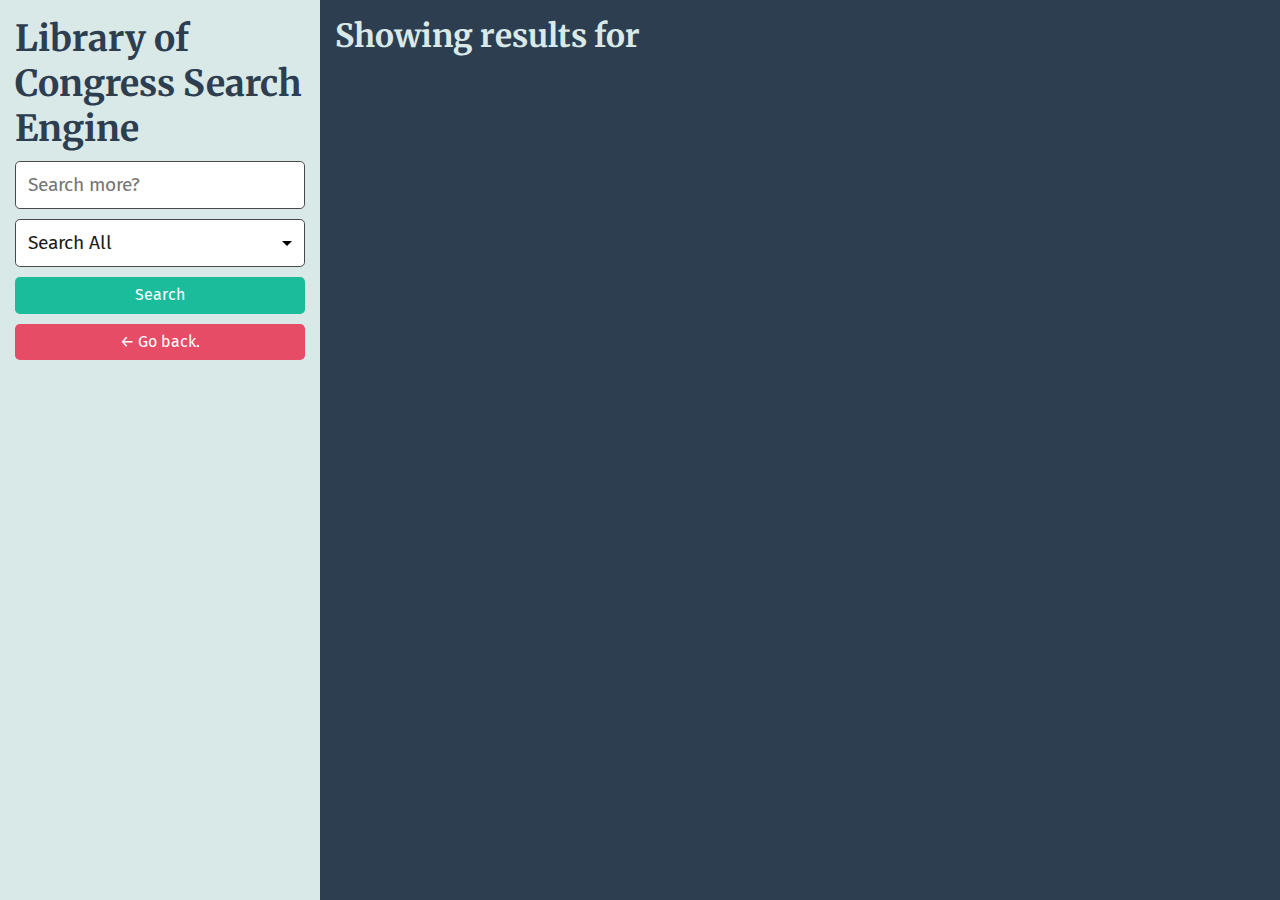
==== search-results.html @ e044a269 "initial commit" ====
<!DOCTYPE html>
<html lang="en">

<head>
  <meta charset="UTF-8" />
  <meta name="viewport" content="width=device-width, initial-scale=1.0" />
  <title>Results | Library of Congress Search</title>
  <link href="https://fonts.googleapis.com/css2?family=Fira+Sans:wght@400&family=Merriweather:wght@700&display=swap"
    rel="stylesheet" />
    <link rel="stylesheet" href="./assets/css/jass.css" />
    <link rel="stylesheet" href="./assets/css/style.css" />
</head>

<body>

  <div class="flex-row align-start align-stretch-md align-content-start align-content-stretch-md min-100-vh bg-primary">
    <div class="col-12 col-md-3 bg-light p-3">
      <h1 class="text-primary">Library of Congress Search Engine</h1>
      <form id="search-form" class="mb-2">
        <input id="search-input" class="form-input w-100" type="text" placeholder="Search more?">
        <select id="format-input" class="form-input w-100">
          <option value="" disabled selected>Search All</option>
          <option value="audio">Audio Recordings</option>
          <option value="books">Books/Printed Material</option>
          <option value="film-and-videos">Film and Videos</option>
          <option value="legislation">Legislation</option>
          <option value="manuscripts">Manuscripts/Mixed Material</option>
          <option value="maps">Maps</option>
          <option value="newspapers">Newspapers</option>
          <option value="photos">Photos, Print and Drawing</option>
          <option value="notated-music">Printed Music</option>
          <option value="web-archives">Websites</option>
        </select>
        <button class="btn btn-info btn-block">Search</button>
      </form>

      <a href="./index.html" class="btn btn-block btn-danger">&larr; Go back.</a>
    </div>

    <div class="col-12 col-md-9 p-3 text-light">
      <h2>Showing results for <span id="result-text"></span></h2>
      <div id="result-content"></div>
    </div>
  </div>

  <script src="./assets/js/display-search.js"></script>
</body>

</html>


<!-- how would i go about making pages and going through them?
Possibly having a interation for page number connected to a next button
Need to learn how to manipulate the URL though-->
---- assets/css/jass.css ----
/*! normalize.css v8.0.1 | MIT License | github.com/necolas/normalize.css */
/* Document
   ========================================================================== */
/**
 * 1. Correct the line height in all browsers.
 * 2. Prevent adjustments of font size after orientation changes in iOS.
 */
 html {
  line-height: 1.15;
  /* 1 */
  -webkit-text-size-adjust: 100%;
  /* 2 */
}

/* Sections
   ========================================================================== */
/**
 * Remove the margin in all browsers.
 */
body {
  margin: 0;
}

/**
 * Render the `main` element consistently in IE.
 */
main {
  display: block;
}

/**
 * Correct the font size and margin on `h1` elements within `section` and
 * `article` contexts in Chrome, Firefox, and Safari.
 */
h1 {
  font-size: 2em;
  margin: 0.67em 0;
}

/* Grouping content
   ========================================================================== */
/**
 * 1. Add the correct box sizing in Firefox.
 * 2. Show the overflow in Edge and IE.
 */
hr {
  box-sizing: content-box;
  /* 1 */
  height: 0;
  /* 1 */
  overflow: visible;
  /* 2 */
}

/**
 * 1. Correct the inheritance and scaling of font size in all browsers.
 * 2. Correct the odd `em` font sizing in all browsers.
 */
pre {
  font-family: monospace, monospace;
  /* 1 */
  font-size: 1em;
  /* 2 */
}

/* Text-level semantics
   ========================================================================== */
/**
 * Remove the gray background on active links in IE 10.
 */
a {
  background-color: transparent;
}

/**
 * 1. Remove the bottom border in Chrome 57-
 * 2. Add the correct text decoration in Chrome, Edge, IE, Opera, and Safari.
 */
abbr[title] {
  border-bottom: none;
  /* 1 */
  text-decoration: underline;
  /* 2 */
  text-decoration: underline dotted;
  /* 2 */
}

/**
 * Add the correct font weight in Chrome, Edge, and Safari.
 */
b,
strong {
  font-weight: bolder;
}

/**
 * 1. Correct the inheritance and scaling of font size in all browsers.
 * 2. Correct the odd `em` font sizing in all browsers.
 */
code,
kbd,
samp {
  font-family: monospace, monospace;
  /* 1 */
  font-size: 1em;
  /* 2 */
}

/**
 * Add the correct font size in all browsers.
 */
small {
  font-size: 80%;
}

/**
 * Prevent `sub` and `sup` elements from affecting the line height in
 * all browsers.
 */
sub,
sup {
  font-size: 75%;
  line-height: 0;
  position: relative;
  vertical-align: baseline;
}

sub {
  bottom: -0.25em;
}

sup {
  top: -0.5em;
}

/* Embedded content
   ========================================================================== */
/**
 * Remove the border on images inside links in IE 10.
 */
img {
  border-style: none;
}

/* Forms
   ========================================================================== */
/**
 * 1. Change the font styles in all browsers.
 * 2. Remove the margin in Firefox and Safari.
 */
button,
input,
optgroup,
select,
textarea {
  font-family: inherit;
  /* 1 */
  font-size: 100%;
  /* 1 */
  line-height: 1.15;
  /* 1 */
  margin: 0;
  /* 2 */
}

/**
 * Show the overflow in IE.
 * 1. Show the overflow in Edge.
 */
button,
input {
  /* 1 */
  overflow: visible;
}

/**
 * Remove the inheritance of text transform in Edge, Firefox, and IE.
 * 1. Remove the inheritance of text transform in Firefox.
 */
button,
select {
  /* 1 */
  text-transform: none;
}

/**
 * Correct the inability to style clickable types in iOS and Safari.
 */
button,
[type='button'],
[type='reset'],
[type='submit'] {
  -webkit-appearance: button;
}

/**
 * Remove the inner border and padding in Firefox.
 */
button::-moz-focus-inner,
[type='button']::-moz-focus-inner,
[type='reset']::-moz-focus-inner,
[type='submit']::-moz-focus-inner {
  border-style: none;
  padding: 0;
}

/**
 * Restore the focus styles unset by the previous rule.
 */
button:-moz-focusring,
[type='button']:-moz-focusring,
[type='reset']:-moz-focusring,
[type='submit']:-moz-focusring {
  outline: 1px dotted ButtonText;
}

/**
 * Correct the padding in Firefox.
 */
fieldset {
  padding: 0.35em 0.75em 0.625em;
}

/**
 * 1. Correct the text wrapping in Edge and IE.
 * 2. Correct the color inheritance from `fieldset` elements in IE.
 * 3. Remove the padding so developers are not caught out when they zero out
 *    `fieldset` elements in all browsers.
 */
legend {
  box-sizing: border-box;
  /* 1 */
  color: inherit;
  /* 2 */
  display: table;
  /* 1 */
  max-width: 100%;
  /* 1 */
  padding: 0;
  /* 3 */
  white-space: normal;
  /* 1 */
}

/**
 * Add the correct vertical alignment in Chrome, Firefox, and Opera.
 */
progress {
  vertical-align: baseline;
}

/**
 * Remove the default vertical scrollbar in IE 10+.
 */
textarea {
  overflow: auto;
}

/**
 * 1. Add the correct box sizing in IE 10.
 * 2. Remove the padding in IE 10.
 */
[type='checkbox'],
[type='radio'] {
  box-sizing: border-box;
  /* 1 */
  padding: 0;
  /* 2 */
}

/**
 * Correct the cursor style of increment and decrement buttons in Chrome.
 */
[type='number']::-webkit-inner-spin-button,
[type='number']::-webkit-outer-spin-button {
  height: auto;
}

/**
 * 1. Correct the odd appearance in Chrome and Safari.
 * 2. Correct the outline style in Safari.
 */
[type='search'] {
  -webkit-appearance: textfield;
  /* 1 */
  outline-offset: -2px;
  /* 2 */
}

/**
 * Remove the inner padding in Chrome and Safari on macOS.
 */
[type='search']::-webkit-search-decoration {
  -webkit-appearance: none;
}

/**
 * 1. Correct the inability to style clickable types in iOS and Safari.
 * 2. Change font properties to `inherit` in Safari.
 */
::-webkit-file-upload-button {
  -webkit-appearance: button;
  /* 1 */
  font: inherit;
  /* 2 */
}

/* Interactive
   ========================================================================== */
/*
 * Add the correct display in Edge, IE 10+, and Firefox.
 */
details {
  display: block;
}

/*
 * Add the correct display in all browsers.
 */
summary {
  display: list-item;
}

/* Misc
   ========================================================================== */
/**
 * Add the correct display in IE 10+.
 */
template {
  display: none;
}

/**
 * Add the correct display in IE 10.
 */
[hidden] {
  display: none;
}

/* 
=================
END NORMALIZE CSS
=================
*/
*,
*::before,
*::after {
  box-sizing: border-box;
}

html,
body {
  min-height: 100%;
}

body {
  margin: 0;
  padding: 0;
  font-family: -apple-system, BlinkMacSystemFont, 'Segoe UI', Roboto, Helvetica, Arial, sans-serif, 'Apple Color Emoji', 'Segoe UI Emoji', 'Segoe UI Symbol';
  font-size: 16px;
  color: #1a1a1a;
}

h1,
h2,
h3,
h4,
h5,
h6 {
  margin: 0 0 0.5rem;
  line-height: 1.25;
}

h1 {
  font-size: 2.25rem;
}

h2 {
  font-size: 2rem;
}

h3 {
  font-size: 1.75rem;
}

h4 {
  font-size: 1.5rem;
}

h5 {
  font-size: 1.25rem;
}

h6 {
  font-size: 1rem;
}

p {
  font-size: 1.1rem;
  margin: 0 0 1rem;
  line-height: 1.5;
}

ul,
ol,
dl {
  margin-top: 0;
  margin-bottom: 1rem;
}

label {
  display: inline-block;
}

input,
select,
textarea,
button {
  margin: 0;
}

a {
  color: #1b89bc;
  text-decoration: none;
}

a:hover {
  color: #065b83;
  text-decoration: underline;
}

/* HEIGHT / WIDTH UTILS */
.w-100 {
  width: 100%;
}

.w-75 {
  width: 75%;
}

.w-50 {
  width: 50%;
}

.w-25 {
  width: 25%;
}

.min-100-vh {
  min-height: 100vh;
}

.min-100-vw {
  min-width: 100vw;
}

/* MARGIN/PADDING UTILS */
/* Margin - all sides */
.m-0 {
  margin: 0;
}

.m-1 {
  margin: 0.375rem;
}

.m-2 {
  margin: 0.625rem;
}

.m-3 {
  margin: 1rem;
}

.m-4 {
  margin: 1.375rem;
}

.m-5 {
  margin: 1.625rem;
}

.m-auto {
  margin: auto;
}

/* Margin-bottom */
.mb-0 {
  margin-bottom: 0;
}

.mb-1 {
  margin-bottom: 0.375rem;
}

.mb-2 {
  margin-bottom: 0.625rem;
}

.mb-3 {
  margin-bottom: 1rem;
}

.mb-4 {
  margin-bottom: 1.375rem;
}

.mb-5 {
  margin-bottom: 1.625rem;
}

.mb-auto {
  margin-bottom: auto;
}

/* Margin-top */
.mt-0 {
  margin-top: 0;
}

.mt-1 {
  margin-top: 0.375rem;
}

.mt-2 {
  margin-top: 0.625rem;
}

.mt-3 {
  margin-top: 1rem;
}

.mt-4 {
  margin-top: 1.375rem;
}

.mt-5 {
  margin-top: 1.625rem;
}

.mt-auto {
  margin-top: auto;
}

/* Margin-right */
.mr-0 {
  margin-right: 0;
}

.mr-1 {
  margin-right: 0.375rem;
}

.mr-2 {
  margin-right: 0.625rem;
}

.mr-3 {
  margin-right: 1rem;
}

.mr-4 {
  margin-right: 1.375rem;
}

.mr-5 {
  margin-right: 1.625rem;
}

.mr-auto {
  margin-right: auto;
}

/* Margin-left */
.ml-0 {
  margin-left: 0;
}

.ml-1 {
  margin-left: 0.375rem;
}

.ml-2 {
  margin-left: 0.625rem;
}

.ml-3 {
  margin-left: 1rem;
}

.ml-4 {
  margin-left: 1.375rem;
}

.ml-5 {
  margin-left: 1.625rem;
}

.ml-auto {
  margin-left: auto;
}

/* Margin - x axis */
.mx-0 {
  margin-right: 0;
  margin-left: 0;
}

.mx-1 {
  margin-right: 0.375rem;
  margin-left: 0.375rem;
}

.mx-2 {
  margin-right: 0.625rem;
  margin-left: 0.625rem;
}

.mx-3 {
  margin-right: 1rem;
  margin-left: 1rem;
}

.mx-4 {
  margin-right: 1.375rem;
  margin-left: 1.375rem;
}

.mx-5 {
  margin-right: 1.625rem;
  margin-left: 1.625rem;
}

.mx-auto {
  margin-right: auto;
  margin-left: auto;
}

/* Margin - y axis */
.my-0 {
  margin-top: 0;
  margin-bottom: 0;
}

.my-1 {
  margin-top: 0.375rem;
  margin-bottom: 0.375rem;
}

.my-2 {
  margin-top: 0.625rem;
  margin-bottom: 0.625rem;
}

.my-3 {
  margin-top: 1rem;
  margin-bottom: 1rem;
}

.my-4 {
  margin-top: 1.375rem;
  margin-bottom: 1.375rem;
}

.my-5 {
  margin-top: 1.625rem;
  margin-bottom: 1.625rem;
}

.my-auto {
  margin-top: auto;
  margin-bottom: auto;
}

/* Padding - all sides */
.p-0 {
  padding: 0;
}

.p-1 {
  padding: 0.375rem;
}

.p-2 {
  padding: 0.625rem;
}

.p-3 {
  padding: 1rem;
}

.p-4 {
  padding: 1.375rem;
}

.p-5 {
  padding: 1.625rem;
}

/* padding-bottom */
.pb-0 {
  padding-bottom: 0;
}

.pb-1 {
  padding-bottom: 0.375rem;
}

.pb-2 {
  padding-bottom: 0.625rem;
}

.pb-3 {
  padding-bottom: 1rem;
}

.pb-4 {
  padding-bottom: 1.375rem;
}

.pb-5 {
  padding-bottom: 1.625rem;
}

/* padding-top */
.pt-0 {
  padding-top: 0;
}

.pt-1 {
  padding-top: 0.375rem;
}

.pt-2 {
  padding-top: 0.625rem;
}

.pt-3 {
  padding-top: 1rem;
}

.pt-4 {
  padding-top: 1.375rem;
}

.pt-5 {
  padding-top: 1.625rem;
}

/* padding-right */
.pr-0 {
  padding-right: 0;
}

.pr-1 {
  padding-right: 0.375rem;
}

.pr-2 {
  padding-right: 0.625rem;
}

.pr-3 {
  padding-right: 1rem;
}

.pr-4 {
  padding-right: 1.375rem;
}

.pr-5 {
  padding-right: 1.625rem;
}

/* padding-left */
.pl-0 {
  padding-left: 0;
}

.pl-1 {
  padding-left: 0.375rem;
}

.pl-2 {
  padding-left: 0.625rem;
}

.pl-3 {
  padding-left: 1rem;
}

.pl-4 {
  padding-left: 1.375rem;
}

.pl-5 {
  padding-left: 1.625rem;
}

/* padding - x axis */
.px-0 {
  padding-right: 0;
  padding-left: 0;
}

.px-1 {
  padding-right: 0.375rem;
  padding-left: 0.375rem;
}

.px-2 {
  padding-right: 0.625rem;
  padding-left: 0.625rem;
}

.px-3 {
  padding-right: 1rem;
  padding-left: 1rem;
}

.px-4 {
  padding-right: 1.375rem;
  padding-left: 1.375rem;
}

.px-5 {
  padding-right: 1.625rem;
  padding-left: 1.625rem;
}

/* Padding - y axis */
.py-0 {
  padding-top: 0;
  padding-bottom: 0;
}

.py-1 {
  padding-top: 0.375rem;
  padding-bottom: 0.375rem;
}

.py-2 {
  padding-top: 0.625rem;
  padding-bottom: 0.625rem;
}

.py-3 {
  padding-top: 1rem;
  padding-bottom: 1rem;
}

.py-4 {
  padding-top: 1.375rem;
  padding-bottom: 1.375rem;
}

.py-5 {
  padding-top: 1.625rem;
  padding-bottom: 1.625rem;
}

.text-uppercase {
  text-transform: uppercase !important;
}

.text-lowercase {
  text-transform: lowercase !important;
}

.text-center {
  text-align: center !important;
}

.text-justify {
  text-align: justify !important;
}

.text-right {
  text-align: right !important;
}

.text-primary {
  color: #2d3e50 !important;
}

.text-info {
  color: #1bbc9b !important;
}

.text-danger {
  color: #e64c66 !important;
}

.text-default {
  color: #aeaeae !important;
}

.text-light {
  color: #d9e9e8 !important;
}

.text-dark {
  color: #1a1a1a !important;
}

.text-white {
  color: #ffffff !important;
}

.text-black {
  color: #000000 !important;
}

.text-link {
  color: #1b89bc !important;
}

/* BACKGROUND UTILS */
.bg-primary {
  background-color: #2d3e50 !important;
}

.bg-info {
  background-color: #1bbc9b !important;
}

.bg-danger {
  background-color: #e64c66 !important;
}

.bg-light {
  background-color: #d9e9e8 !important;
}

.bg-dark {
  background-color: #1a1a1a !important;
}

.bg-white {
  background-color: #ffffff !important;
}

.bg-black {
  background-color: #000000 !important;
}

.bg-link {
  background-color: #1b89bc !important;
}

/* DISPLAY */
.display-none {
  display: none !important;
}

.display-block {
  display: block !important;
}

.display-inline-block {
  display: inline-block !important;
}

.display-inline {
  display: inline !important;
}

.display-flex {
  display: flex !important;
}

.btn {
  text-align: center;
  display: inline-block;
  padding: 0.5rem 1.2rem;
  margin: 0;
  text-decoration: none;
  font-size: 1rem;
  border-radius: 0.3rem;
  border: 1px solid transparent;
  outline: none;
  color: #1a1a1a;
  background-color: #aeaeae;
  transition: color 0.2s ease-in-out, background-color 0.2s ease-in-out;
}

.btn:hover {
  background-color: #cecece;
}

.btn.btn-squared {
  border-radius: 0;
}

.btn.btn-sm {
  font-size: 0.85rem;
  padding: 0.3rem 0.9rem;
}

.btn.btn-lg {
  font-size: 1.25rem;
  padding: 0.8rem 1.4rem;
}

.btn.btn-block {
  width: 100%;
  display: block;
  text-align: center;
}

.btn.btn-primary {
  background-color: #2d3e50;
  color: #d9e9e8;
}

.btn.btn-primary:hover {
  background-color: #57779a;
}

.btn.btn-danger {
  background-color: #e64c66;
  color: #ffffff;
}

.btn.btn-danger:hover {
  background-color: #ee8294;
}

.btn.btn-info {
  background-color: #1bbc9b;
  color: #ffffff;
}

.btn.btn-info:hover {
  background-color: #31e1bd;
}

.btn.btn-light {
  background-color: #d9e9e8;
  color: #1a1a1a;
}

.btn.btn-light:hover {
  background-color: #84b8b4;
}

.btn.btn-dark {
  background-color: #1a1a1a;
  color: #d9e9e8;
}

.btn.btn-dark:hover {
  background-color: #5f5f5f;
}

.btn.btn-white {
  background-color: #ffffff;
  color: #1a1a1a;
}

.btn.btn-white:hover {
  background-color: #cccccc;
}

.btn.btn-black {
  background-color: #000000;
  color: #ffffff;
}

.btn.btn-black:hover {
  background-color: #666666;
}

.btn.btn-link {
  background-color: #1b89bc;
  color: #ffffff;
}

.btn.btn-link:hover {
  background-color: #31a9e1;
}

.card {
  border: 1px solid #1a1a1a;
  margin-bottom: 1rem;
}

.card .card-header {
  padding: 0.375rem;
  background-color: #2d3e50;
  color: #d9e9e8;
}

.card .card-body {
  padding: 0.375rem;
}

.card .card-footer {
  border-top: 1px solid #1a1a1a;
  padding: 0.375rem;
}

.card.card-rounded {
  border-radius: 0.3rem;
}

.card.card-rounded .card-header {
  border-radius: calc(0.18rem - 1px) calc(0.18rem - 1px) 0 0;
}

form {
  width: 100%;
}

form .form-group {
  display: block;
  width: 100%;
  margin: 0.625rem 0;
}

form .form-input,
form .form-textarea {
  display: block;
}

form select {
  -webkit-appearance: none;
  -moz-appearance: none;
  background-image: url("data:image/svg+xml;utf8,<svg fill='black' height='24' viewBox='0 0 24 24' width='24' xmlns='http://www.w3.org/2000/svg'><path d='M7 10l5 5 5-5z'/><path d='M0 0h24v24H0z' fill='none'/></svg>");
  background-repeat: no-repeat;
  background-position-x: 98%;
  background-position-y: 50%;
}

form label,
form .form-label {
  display: inline-block;
  font-size: 1.2rem;
  margin: 0.625rem 0 0.25rem 0.3rem;
}

form .form-input {
  width: 100%;
  padding: 0.75rem;
  color: #1a1a1a;
  background-color: #ffffff;
  margin: 0.625rem 0;
  font-size: 1.2rem;
  border: 1px solid #484848;
  border-radius: 0.3rem;
}

form .form-input.form-input-squared {
  border-radius: 0;
}

form [type='checkbox'],
form [type='radio'] {
  display: inline-block;
}

label form [type='checkbox'], label
form [type='radio'] {
  display: inline-block;
}

.container {
  width: 85%;
  max-width: 1200px;
  margin-left: auto;
  margin-right: auto;
}

.container.container-fluid {
  width: 92%;
}

/* FLEX CONTENT */
.flex-row {
  display: flex;
  flex-direction: row;
  flex-wrap: wrap;
}

.flex-column {
  display: flex;
  flex-direction: column;
  flex-wrap: wrap;
}

.flex-wrap {
  flex-wrap: wrap;
}

.flex-no-wrap {
  flex-wrap: nowrap;
}

.justify-space-between {
  justify-content: space-between;
}

.justify-space-around {
  justify-content: space-around;
}

.justify-flex-start {
  justify-content: flex-start;
}

.justify-flex-end {
  justify-content: flex-end;
}

.justify-center {
  justify-content: center;
}

.align-start {
  align-items: flex-start;
}

.align-stretch {
  align-items: stretch;
}

.align-end {
  align-items: flex-end;
}

.align-center {
  align-items: center;
}

.align-content-start {
  align-content: flex-start;
}

.align-content-stretch {
  align-content: stretch;
}

.align-content-end {
  align-content: flex-end;
}

.align-content-center {
  align-content: center;
}

.row {
  display: flex;
  flex-wrap: wrap;
  flex-direction: row;
  margin-left: -15px;
  margin-right: -15px;
}

[class*='col-'] {
  position: relative;
  width: 100%;
  padding-right: 15px;
  padding-left: 15px;
}

.col-auto {
  flex-grow: 1;
  flex-basis: 0;
}

.col-1 {
  flex: 0 0 8.33333%;
  max-width: 8.33333%;
}

.col-2 {
  flex: 0 0 16.66667%;
  max-width: 16.66667%;
}

.col-3 {
  flex: 0 0 25%;
  max-width: 25%;
}

.col-4 {
  flex: 0 0 33.33333%;
  max-width: 33.33333%;
}

.col-5 {
  flex: 0 0 41.66667%;
  max-width: 41.66667%;
}

.col-6 {
  flex: 0 0 50%;
  max-width: 50%;
}

.col-7 {
  flex: 0 0 58.33333%;
  max-width: 58.33333%;
}

.col-8 {
  flex: 0 0 66.66667%;
  max-width: 66.66667%;
}

.col-9 {
  flex: 0 0 75%;
  max-width: 75%;
}

.col-10 {
  flex: 0 0 83.33333%;
  max-width: 83.33333%;
}

.col-11 {
  flex: 0 0 91.66667%;
  max-width: 91.66667%;
}

.col-12 {
  flex: 0 0 100%;
  max-width: 100%;
}

/* col-sm */
@media screen and (min-width: 640px) {
  .col-sm-auto {
    flex-grow: 1;
    flex-basis: 0;
  }
  .col-sm-1 {
    flex: 0 0 8.33333%;
    max-width: 8.33333%;
  }
  .col-sm-2 {
    flex: 0 0 16.66667%;
    max-width: 16.66667%;
  }
  .col-sm-3 {
    flex: 0 0 25%;
    max-width: 25%;
  }
  .col-sm-4 {
    flex: 0 0 33.33333%;
    max-width: 33.33333%;
  }
  .col-sm-5 {
    flex: 0 0 41.66667%;
    max-width: 41.66667%;
  }
  .col-sm-6 {
    flex: 0 0 50%;
    max-width: 50%;
  }
  .col-sm-7 {
    flex: 0 0 58.33333%;
    max-width: 58.33333%;
  }
  .col-sm-8 {
    flex: 0 0 66.66667%;
    max-width: 66.66667%;
  }
  .col-sm-9 {
    flex: 0 0 75%;
    max-width: 75%;
  }
  .col-sm-10 {
    flex: 0 0 83.33333%;
    max-width: 83.33333%;
  }
  .col-sm-11 {
    flex: 0 0 91.66667%;
    max-width: 91.66667%;
  }
  .col-sm-12 {
    flex: 0 0 100%;
    max-width: 100%;
  }
  .justify-space-between-sm {
    justify-content: space-between;
  }
  .justify-space-around-sm {
    justify-content: space-around;
  }
  .justify-flex-start-sm {
    justify-content: flex-start;
  }
  .justify-flex-end-sm {
    justify-content: flex-end;
  }
  .justify-center-sm {
    justify-content: center;
  }
  .align-start-sm {
    align-items: flex-start;
  }
  .align-stretch-sm {
    align-items: stretch;
  }
  .align-end-sm {
    align-items: flex-end;
  }
  .align-center-sm {
    align-items: center;
  }
  .align-content-start-sm {
    align-content: flex-start;
  }
  .align-content-stretch-sm {
    align-content: stretch;
  }
  .align-content-end-sm {
    align-content: flex-end;
  }
  .align-content-center-sm {
    align-content: center;
  }
}

/* col-md */
@media screen and (min-width: 768px) {
  .col-md-auto {
    flex-grow: 1;
    flex-basis: 0;
  }
  .col-md-1 {
    flex: 0 0 8.33333%;
    max-width: 8.33333%;
  }
  .col-md-2 {
    flex: 0 0 16.66667%;
    max-width: 16.66667%;
  }
  .col-md-3 {
    flex: 0 0 25%;
    max-width: 25%;
  }
  .col-md-4 {
    flex: 0 0 33.33333%;
    max-width: 33.33333%;
  }
  .col-md-5 {
    flex: 0 0 41.66667%;
    max-width: 41.66667%;
  }
  .col-md-6 {
    flex: 0 0 50%;
    max-width: 50%;
  }
  .col-md-7 {
    flex: 0 0 58.33333%;
    max-width: 58.33333%;
  }
  .col-md-8 {
    flex: 0 0 66.66667%;
    max-width: 66.66667%;
  }
  .col-md-9 {
    flex: 0 0 75%;
    max-width: 75%;
  }
  .col-md-10 {
    flex: 0 0 83.33333%;
    max-width: 83.33333%;
  }
  .col-md-11 {
    flex: 0 0 91.66667%;
    max-width: 91.66667%;
  }
  .col-md-12 {
    flex: 0 0 100%;
    max-width: 100%;
  }
  .justify-space-between-md {
    justify-content: space-between;
  }
  .justify-space-around-md {
    justify-content: space-around;
  }
  .justify-flex-start-md {
    justify-content: flex-start;
  }
  .justify-flex-end-md {
    justify-content: flex-end;
  }
  .justify-center-md {
    justify-content: center;
  }
  .align-start-md {
    align-items: flex-start;
  }
  .align-stretch-md {
    align-items: stretch;
  }
  .align-end-md {
    align-items: flex-end;
  }
  .align-center-md {
    align-items: center;
  }
  .align-content-start-md {
    align-content: flex-start;
  }
  .align-content-stretch-md {
    align-content: stretch;
  }
  .align-content-end-md {
    align-content: flex-end;
  }
  .align-content-center-md {
    align-content: center;
  }
}

/* col-lg */
@media screen and (min-width: 992px) {
  .col-md-auto {
    flex-grow: 1;
    flex-basis: 0;
  }
  .col-lg-1 {
    flex: 0 0 8.33333%;
    max-width: 8.33333%;
  }
  .col-lg-2 {
    flex: 0 0 16.66667%;
    max-width: 16.66667%;
  }
  .col-lg-3 {
    flex: 0 0 25%;
    max-width: 25%;
  }
  .col-lg-4 {
    flex: 0 0 33.33333%;
    max-width: 33.33333%;
  }
  .col-lg-5 {
    flex: 0 0 41.66667%;
    max-width: 41.66667%;
  }
  .col-lg-6 {
    flex: 0 0 50%;
    max-width: 50%;
  }
  .col-lg-7 {
    flex: 0 0 58.33333%;
    max-width: 58.33333%;
  }
  .col-lg-8 {
    flex: 0 0 66.66667%;
    max-width: 66.66667%;
  }
  .col-lg-9 {
    flex: 0 0 75%;
    max-width: 75%;
  }
  .col-lg-10 {
    flex: 0 0 83.33333%;
    max-width: 83.33333%;
  }
  .col-lg-11 {
    flex: 0 0 91.66667%;
    max-width: 91.66667%;
  }
  .col-lg-12 {
    flex: 0 0 100%;
    max-width: 100%;
  }
  .justify-space-between-lg {
    justify-content: space-between;
  }
  .justify-space-around-lg {
    justify-content: space-around;
  }
  .justify-flex-start-lg {
    justify-content: flex-start;
  }
  .justify-flex-end-lg {
    justify-content: flex-end;
  }
  .justify-center-lg {
    justify-content: center;
  }
  .align-start-lg {
    align-items: flex-start;
  }
  .align-stretch-lg {
    align-items: stretch;
  }
  .align-end-lg {
    align-items: flex-end;
  }
  .align-center-lg {
    align-items: center;
  }
  .align-content-start-lg {
    align-content: flex-start;
  }
  .align-content-stretch-lg {
    align-content: stretch;
  }
  .align-content-end-lg {
    align-content: flex-end;
  }
  .align-content-center-lg {
    align-content: center;
  }
}

/* col-xl */
@media screen and (min-width: 1200px) {
  .col-xl-1 {
    flex: 0 0 8.33333%;
    max-width: 8.33333%;
  }
  .col-xl-2 {
    flex: 0 0 16.66667%;
    max-width: 16.66667%;
  }
  .col-xl-3 {
    flex: 0 0 25%;
    max-width: 25%;
  }
  .col-xl-4 {
    flex: 0 0 33.33333%;
    max-width: 33.33333%;
  }
  .col-xl-5 {
    flex: 0 0 41.66667%;
    max-width: 41.66667%;
  }
  .col-xl-6 {
    flex: 0 0 50%;
    max-width: 50%;
  }
  .col-xl-7 {
    flex: 0 0 58.33333%;
    max-width: 58.33333%;
  }
  .col-xl-8 {
    flex: 0 0 66.66667%;
    max-width: 66.66667%;
  }
  .col-xl-9 {
    flex: 0 0 75%;
    max-width: 75%;
  }
  .col-xl-10 {
    flex: 0 0 83.33333%;
    max-width: 83.33333%;
  }
  .col-xl-11 {
    flex: 0 0 100%;
    max-width: 100%;
  }
  .col-xl-12 {
    flex: 0 0 100%;
    max-width: 100%;
  }
  .justify-space-between-xl {
    justify-content: space-between;
  }
  .justify-space-around-xl {
    justify-content: space-around;
  }
  .justify-flex-start-xl {
    justify-content: flex-start;
  }
  .justify-flex-end-xl {
    justify-content: flex-end;
  }
  .justify-center-xl {
    justify-content: center;
  }
  .align-start-xl {
    align-items: flex-start;
  }
  .align-stretch-xl {
    align-items: stretch;
  }
  .align-end-xl {
    align-items: flex-end;
  }
  .align-center-xl {
    align-items: center;
  }
  .align-content-start-xl {
    align-content: flex-start;
  }
  .align-content-stretch-xl {
    align-content: stretch;
  }
  .align-content-end-xl {
    align-content: flex-end;
  }
  .align-content-center-xl {
    align-content: center;
  }
}
---- assets/css/style.css ----
body {
  font-family: 'Fira Sans', sans-serif;
}

h1,
h2,
h3,
h4,
h5,
h6 {
  font-family: 'Merriweather', serif;
  font-weight: 700;
}
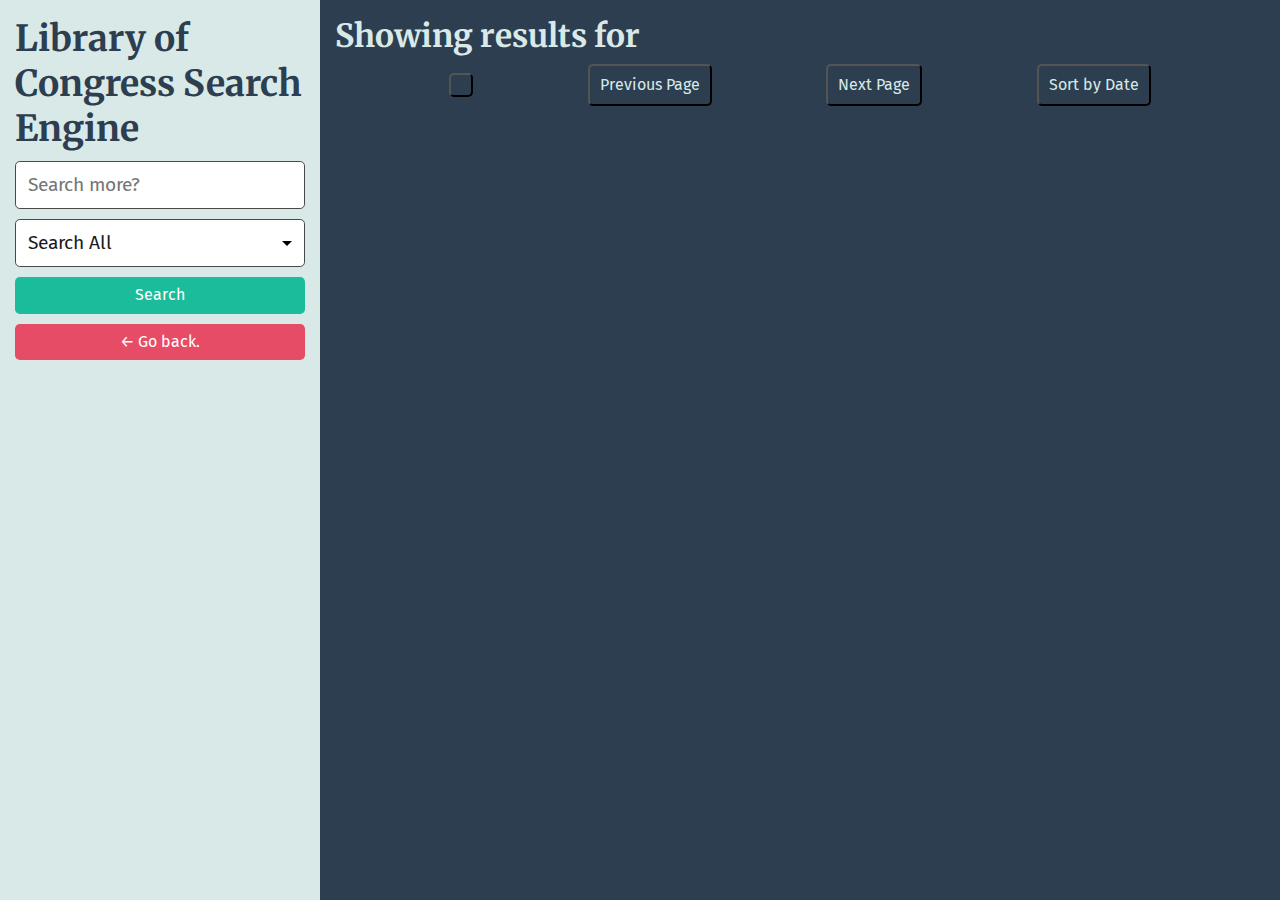
==== commit 6552787a: "added pagination" ====
--- a/search-results.html
+++ b/search-results.html
@@ -40,6 +40,12 @@
     <div class="col-12 col-md-9 p-3 text-light">
       <h2>Showing results for <span id="result-text"></span></h2>
       <div id="result-content"></div>
+      <div id="page-change" class="align-center">
+        <button id="page-number"></button>
+        <button id="prev">Previous Page</button>
+        <button id="next">Next Page</button>
+        <button id="page-order">Sort by Date</button>
+      </div>
     </div>
   </div>
 
@@ -47,8 +53,3 @@
 </body>
 
 </html>
-
-
-<!-- how would i go about making pages and going through them?
-Possibly having a interation for page number connected to a next button
-Need to learn how to manipulate the URL though-->--- a/assets/css/style.css
+++ b/assets/css/style.css
@@ -11,3 +11,17 @@
   font-family: 'Merriweather', serif;
   font-weight: 700;
 }
+
+#page-change {
+  display: flex;
+  justify-content: space-evenly;
+  position: sticky;
+  bottom: 10px;
+}
+
+#page-change button{
+  background-color: rgb(44, 62, 79);
+  color: rgb(216, 233, 232);
+  padding: 10px;
+  border-radius: 5px;
+}